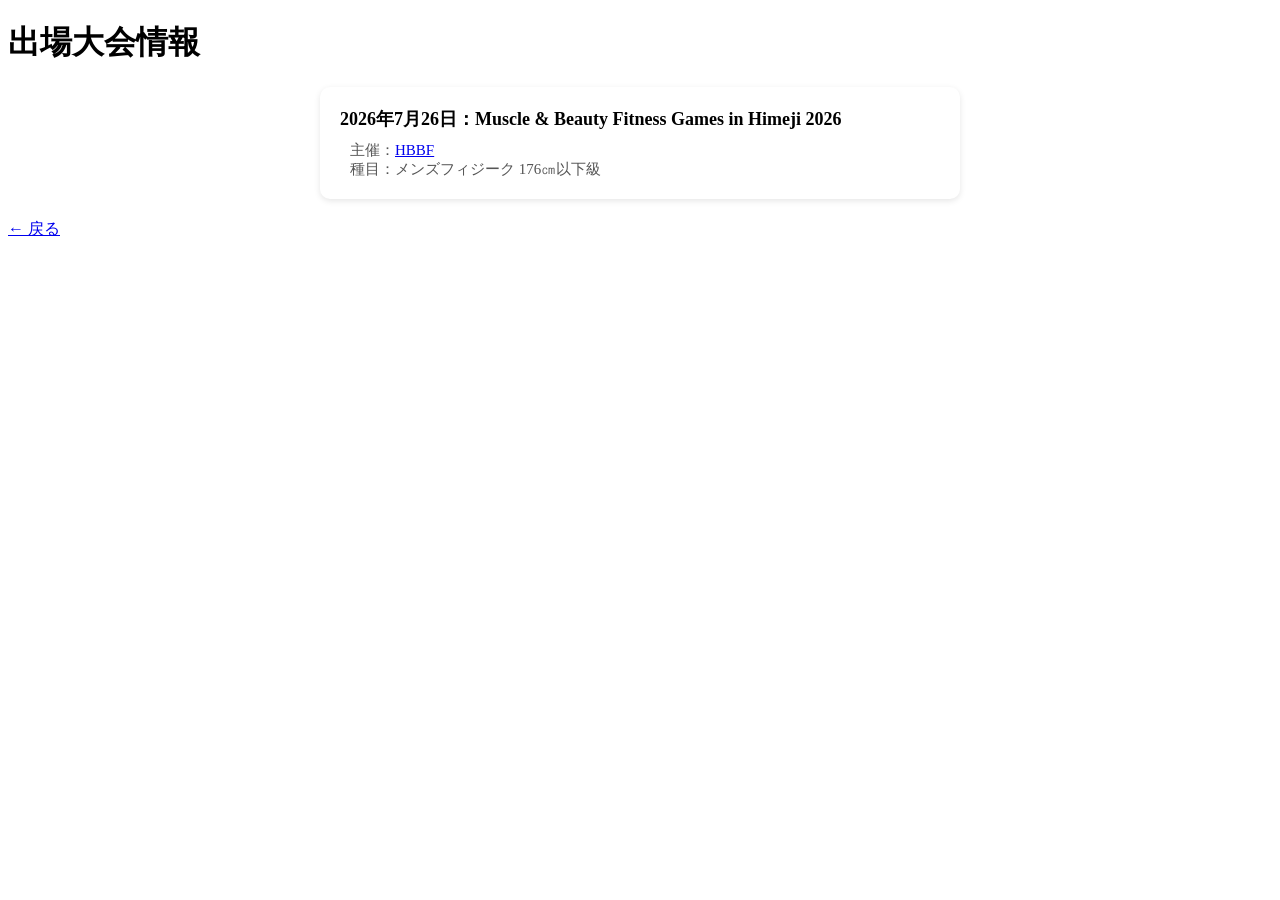
==== events/contests.html @ c8c39e1f "出場大会情報ページの追加.html" ====
<!DOCTYPE html>
<html lang="ja">
<head>
  <meta charset="UTF-8">
  <meta name="viewport" content="width=device-width, initial-scale=1.0">
  <title>TERU FIT LAB 出場大会情報</title>
  <style>
  .event {
    margin: 20px 0;
    padding: 20px;
    background: #fff;
    border-radius: 10px;
    text-align: left;
    max-width: 600px;
    margin-left: auto;
    margin-right: auto;
    box-shadow: 0 2px 6px rgba(0,0,0,0.1);
  }

  .event-title {
    font-size: 18px;
    font-weight: bold;
    margin-bottom: 10px;
  }

  .event-detail {
    font-size: 15px;
    margin-left: 10px;
    color: #555;
  }
</style>
</head>
<body>
  <h1>出場大会情報</h1>

  <div class="event">
    <div class="event-title">2026年7月26日：Muscle & Beauty Fitness Games in Himeji 2026</div>
    <div class="event-detail">主催：<a href="https://hbbf.main.jp/">HBBF</a></div>
    <div class="event-detail">種目：メンズフィジーク 176㎝以下級</div>
  </div>
  <p><a href="index.html">← 戻る</a></p>
</body>
</html>
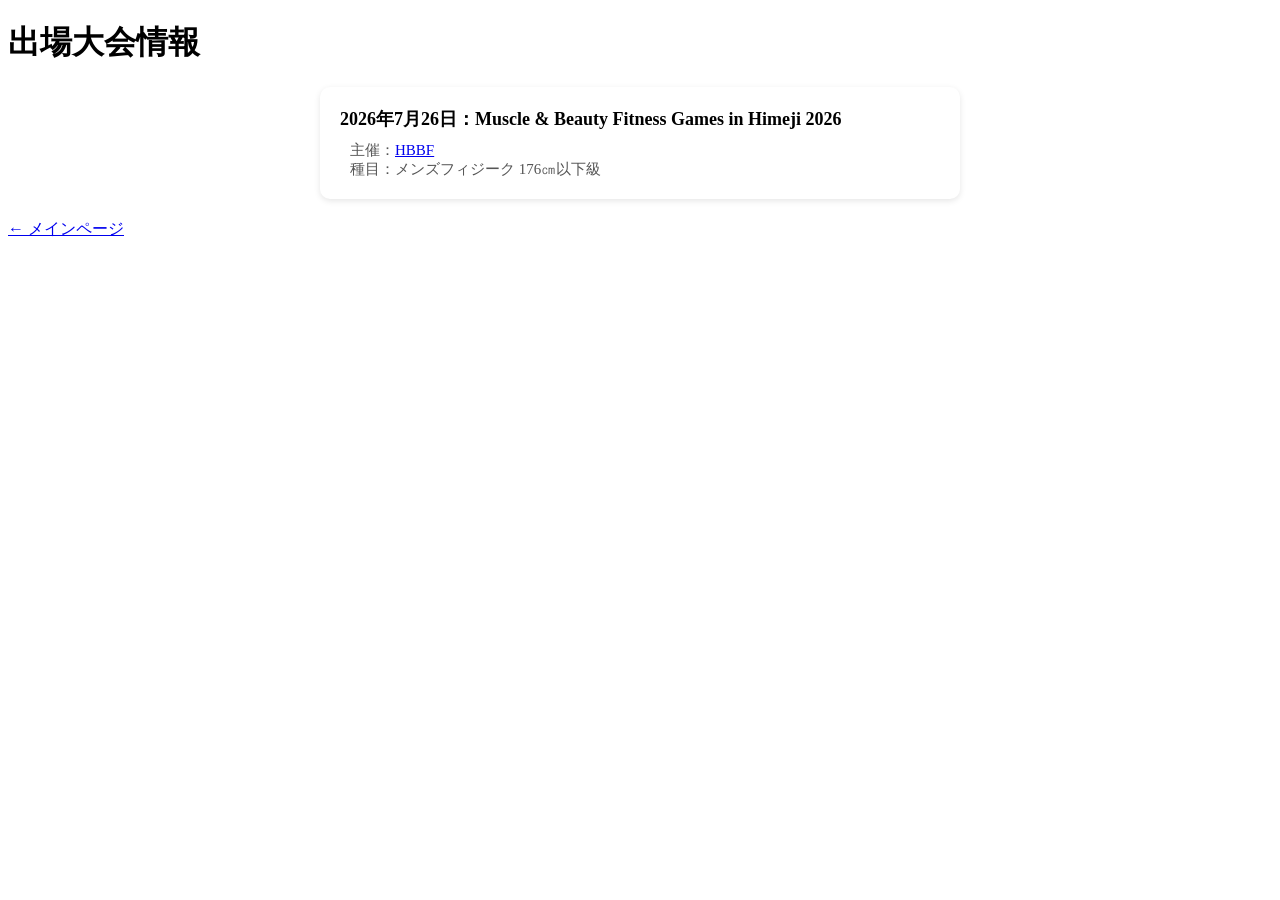
==== commit ced64a5c: "メインページへの遷移修正.html" ====
--- a/events/contests.html
+++ b/events/contests.html
@@ -38,6 +38,6 @@
     <div class="event-detail">主催：<a href="https://hbbf.main.jp/">HBBF</a></div>
     <div class="event-detail">種目：メンズフィジーク 176㎝以下級</div>
   </div>
-  <p><a href="index.html">← 戻る</a></p>
+  <p><a href="~/index.html">← メインページ</a></p>
 </body>
 </html>
